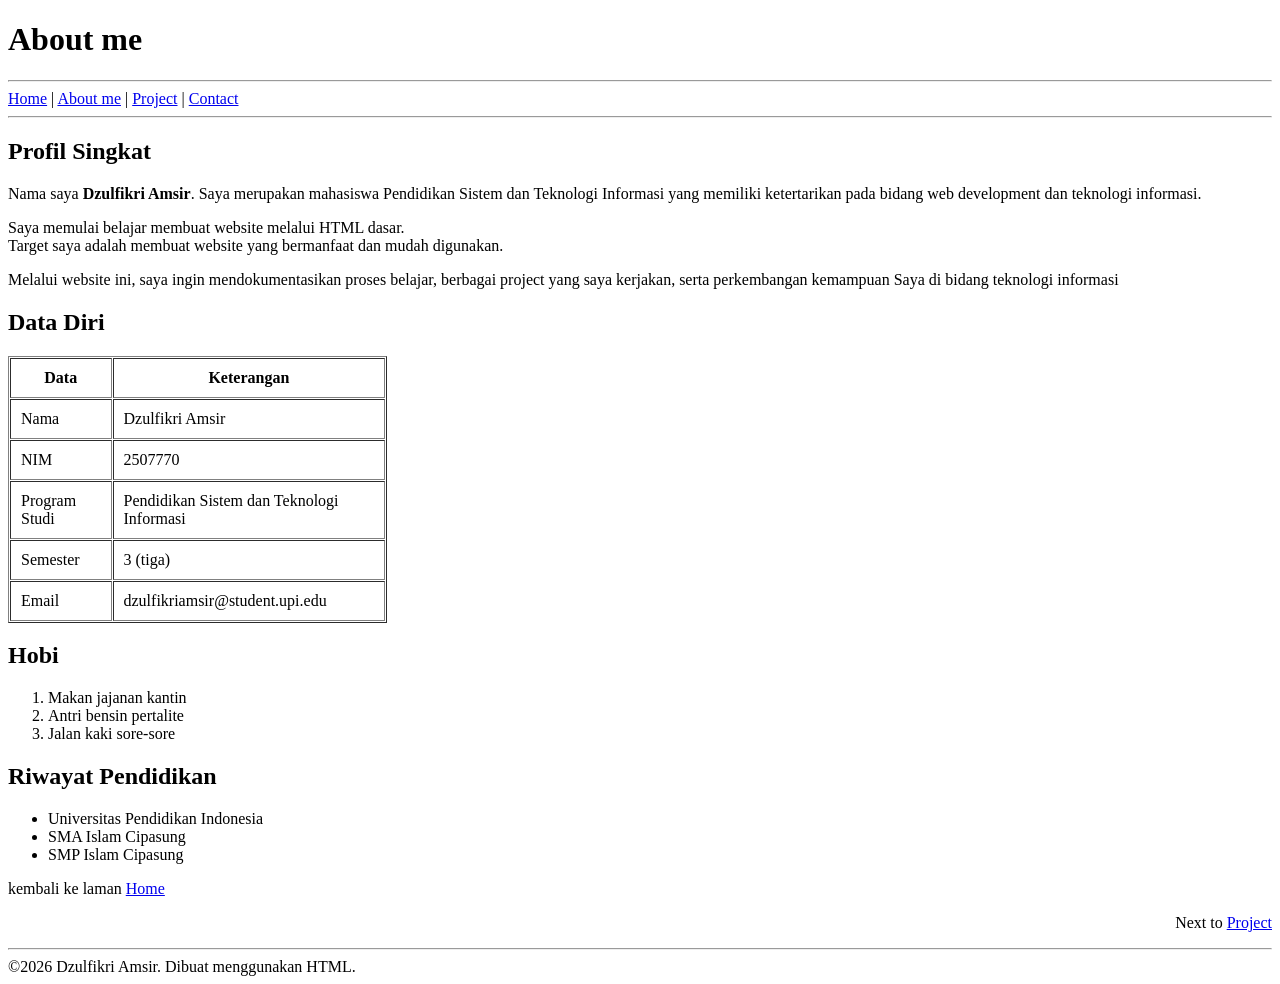
==== 00-about me.html @ 4bcc9777 "commit pertama pada tgl 9/9/2026" ====
<!DOCTYPE html>
<html lang="id">
<head>
<meta charset="UTF-8">
<title>About me</title>
</head>
<body>
<h1>About me</h1>
         <nav>
            <hr>
                <a href="00-home.html">Home</a> |
                <a href="00-about me.html">About me</a> |
                <a href="00-project.html">Project</a> |
                <a href="00-contact.html">Contact</a>
        </nav>
        <hr>
 <h2>Profil Singkat</h2>
                <P>Nama saya <Strong>Dzulfikri Amsir</Strong>. Saya merupakan mahasiswa 
                Pendidikan Sistem dan Teknologi Informasi yang memiliki ketertarikan pada
                bidang web development dan teknologi informasi. </P>
                <p>Saya memulai belajar membuat website melalui HTML dasar.
                <br>Target saya adalah membuat website yang bermanfaat dan mudah digunakan.
                </p>
                <p>Melalui website ini, saya ingin mendokumentasikan proses belajar, 
                berbagai project yang saya kerjakan, serta perkembangan kemampuan Saya
                di bidang teknologi informasi
                </p>
<h2>Data Diri</h2>
        <table border="1" cellspacing="1" cellpadding="10" width="30%">
                <tr>
                <td> <strong><center>Data</center></strong> </td>
                <td><strong><center>Keterangan</center></strong> </td>
                </tr>

                <tr>
                <td>Nama</td>
                <td>Dzulfikri Amsir</td>
                </tr>
                
                <tr>
                <td>NIM</td>
                <td>2507770</td>
                </tr>

                <tr>
                <td>Program Studi</td>
                <td>Pendidikan Sistem dan Teknologi Informasi</td>
                </tr>

                <tr>
                <td>Semester</td>
                <td>3 (tiga)</td>
                </tr>

                <tr>
                <td>Email</td>
                <td>dzulfikriamsir@student.upi.edu</td>
                </tr>
      </table>
<h2>Hobi</h2>
        <ol>
        <li>Makan jajanan kantin</li>
        <li>Antri bensin pertalite</li>
        <li>Jalan kaki sore-sore</li>
        </ol>
<h2>Riwayat Pendidikan</h2>
        <ul>
        <li>Universitas Pendidikan Indonesia</li>
        <li>SMA Islam Cipasung</li>
        <li>SMP Islam Cipasung</li>
        </ul>
        <p> kembali ke laman
                 <a href="00-home.html">Home</a> 
        </p>
        <p style="text-align: right"> Next to <a href="00-project.html">Project</a> </p>
        <hr>
        ©2026 Dzulfikri Amsir. Dibuat menggunakan HTML.
</body>
</html>
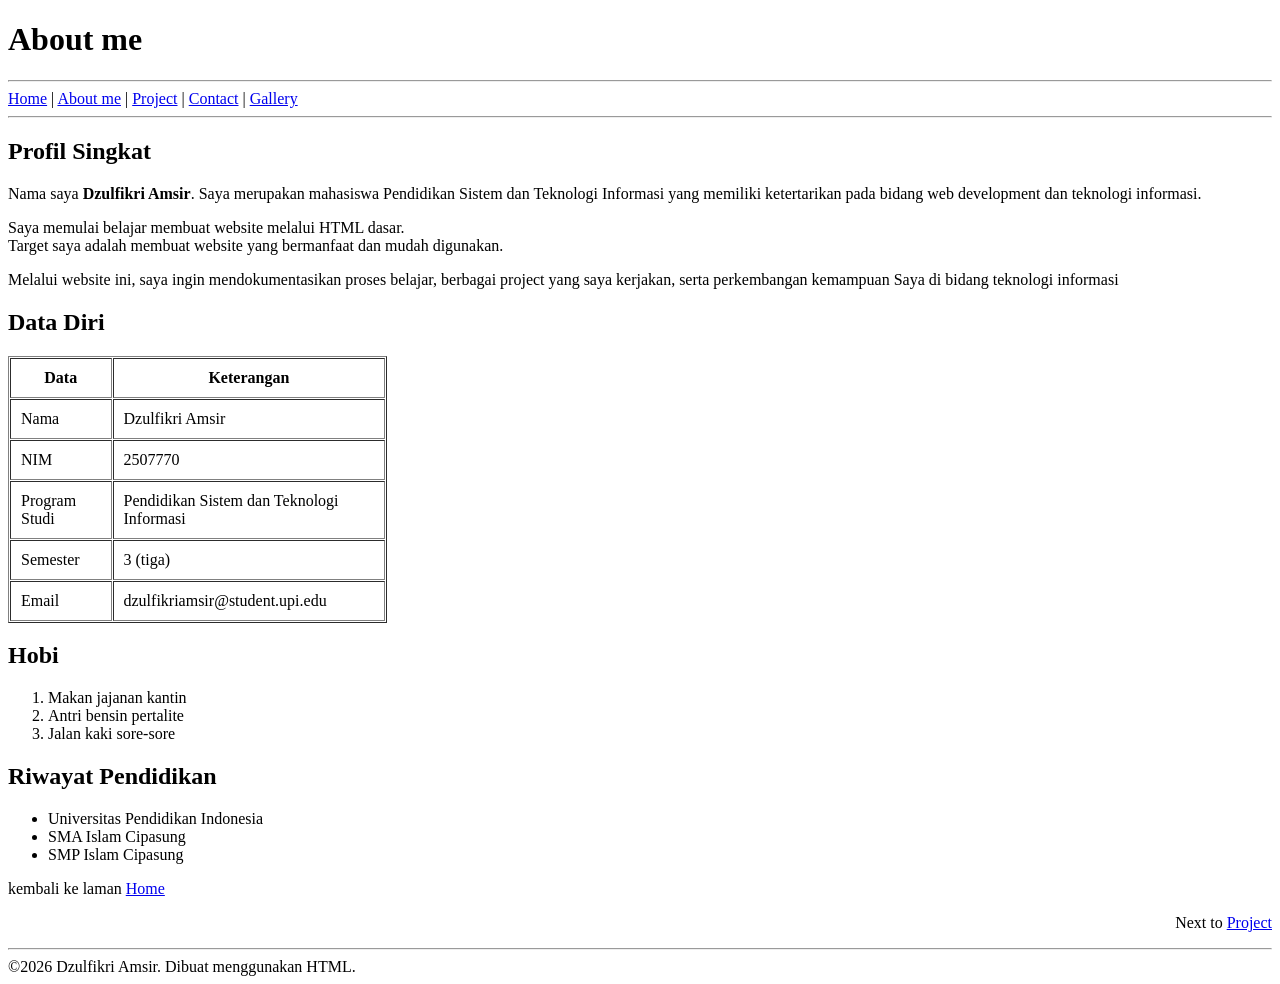
==== commit 7213cacb: "menambahkan tombol ke laman Gallery" ====
--- a/00-about me.html
+++ b/00-about me.html
@@ -8,10 +8,11 @@
 <h1>About me</h1>
          <nav>
             <hr>
-                <a href="00-home.html">Home</a> |
+                <a href="index.html">Home</a> |
                 <a href="00-about me.html">About me</a> |
                 <a href="00-project.html">Project</a> |
-                <a href="00-contact.html">Contact</a>
+                <a href="00-contact.html">Contact</a> |
+                <a href="00-gallery.html">Gallery</a>
         </nav>
         <hr>
  <h2>Profil Singkat</h2>
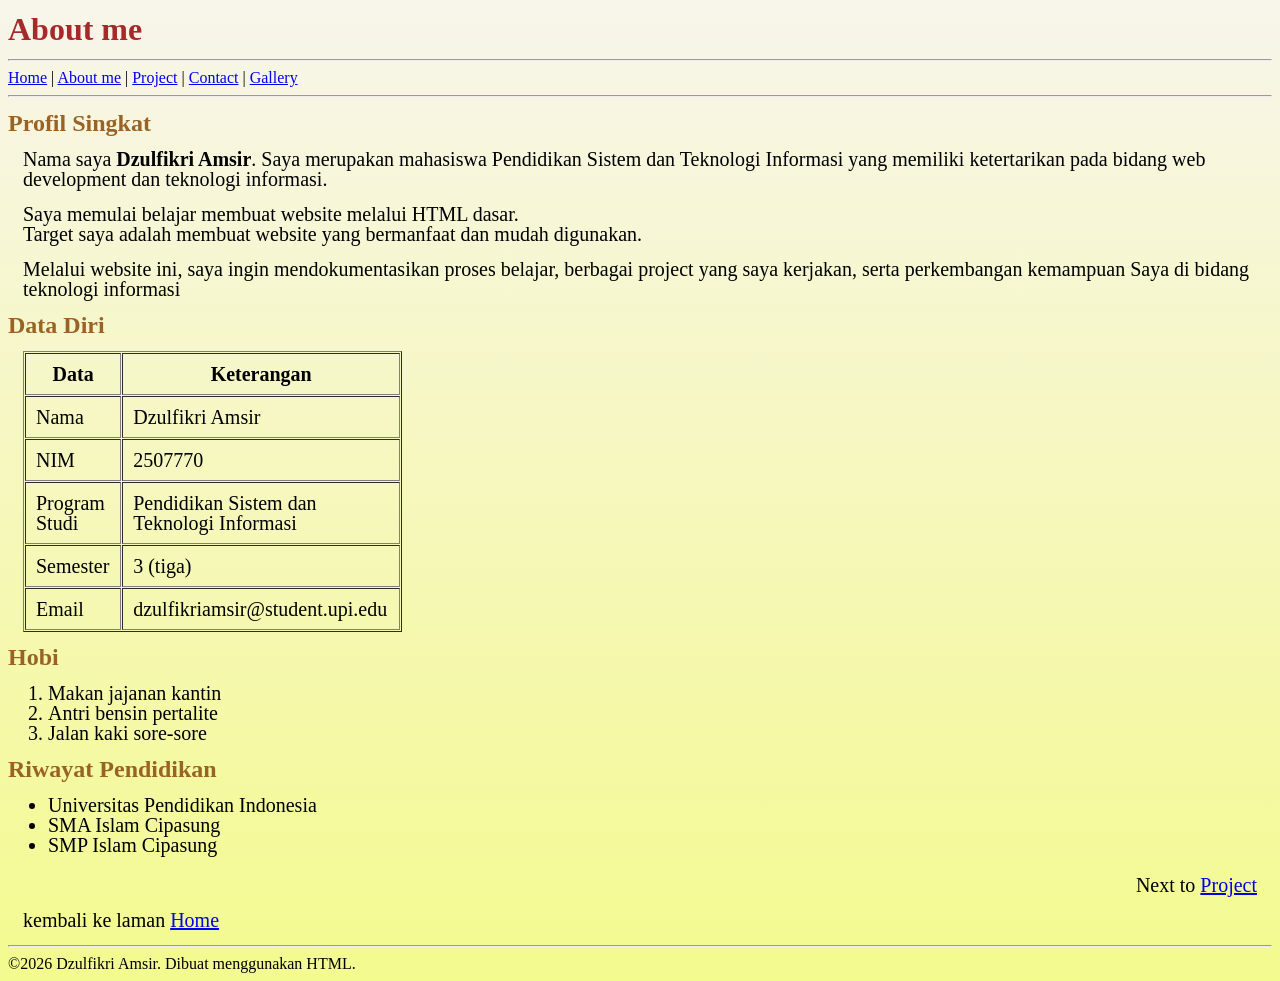
==== commit e2d4e13f: "menambahkan/mengganti gambar" ====
--- a/00-about me.html
+++ b/00-about me.html
@@ -3,6 +3,7 @@
 <head>
 <meta charset="UTF-8">
 <title>About me</title>
+ <link rel="stylesheet" href="style.css">
 </head>
 <body>
 <h1>About me</h1>
@@ -70,10 +71,11 @@
         <li>SMA Islam Cipasung</li>
         <li>SMP Islam Cipasung</li>
         </ul>
+        
+        <p style="text-align: right"> Next to <a href="00-project.html">Project</a> </p>
         <p> kembali ke laman
-                 <a href="00-home.html">Home</a> 
+                 <a href="index.html">Home</a> 
         </p>
-        <p style="text-align: right"> Next to <a href="00-project.html">Project</a> </p>
         <hr>
         ©2026 Dzulfikri Amsir. Dibuat menggunakan HTML.
 </body>
--- a/style.css
+++ b/style.css
@@ -0,0 +1,42 @@
+body {
+    background: linear-gradient(to bottom,#f8f5eb,#f3fa8e)
+}
+
+h1{
+    color : brown
+}
+h2, h3 {
+    color: rgb(153, 99, 38);
+}
+h1, h2, h3 {
+    line-height: 0.5;
+}
+
+p, ul, li, ol, table {
+    color: black;
+    font-size: 20px;
+    line-height: 1;
+} 
+p, table, img {
+    padding: 0px;
+    margin: 15px;
+}
+nav a {
+    display:inline;
+} 
+
+
+.wadah {
+    display: flex;
+    flex-direction: row;
+    justify-content: center;
+    align-items: center;
+    gap: 20px;
+}
+
+/* .kotak {
+    width: 100px;
+    height: 100px;
+    background-color: lightblue;
+    text-align: center;
+} */
